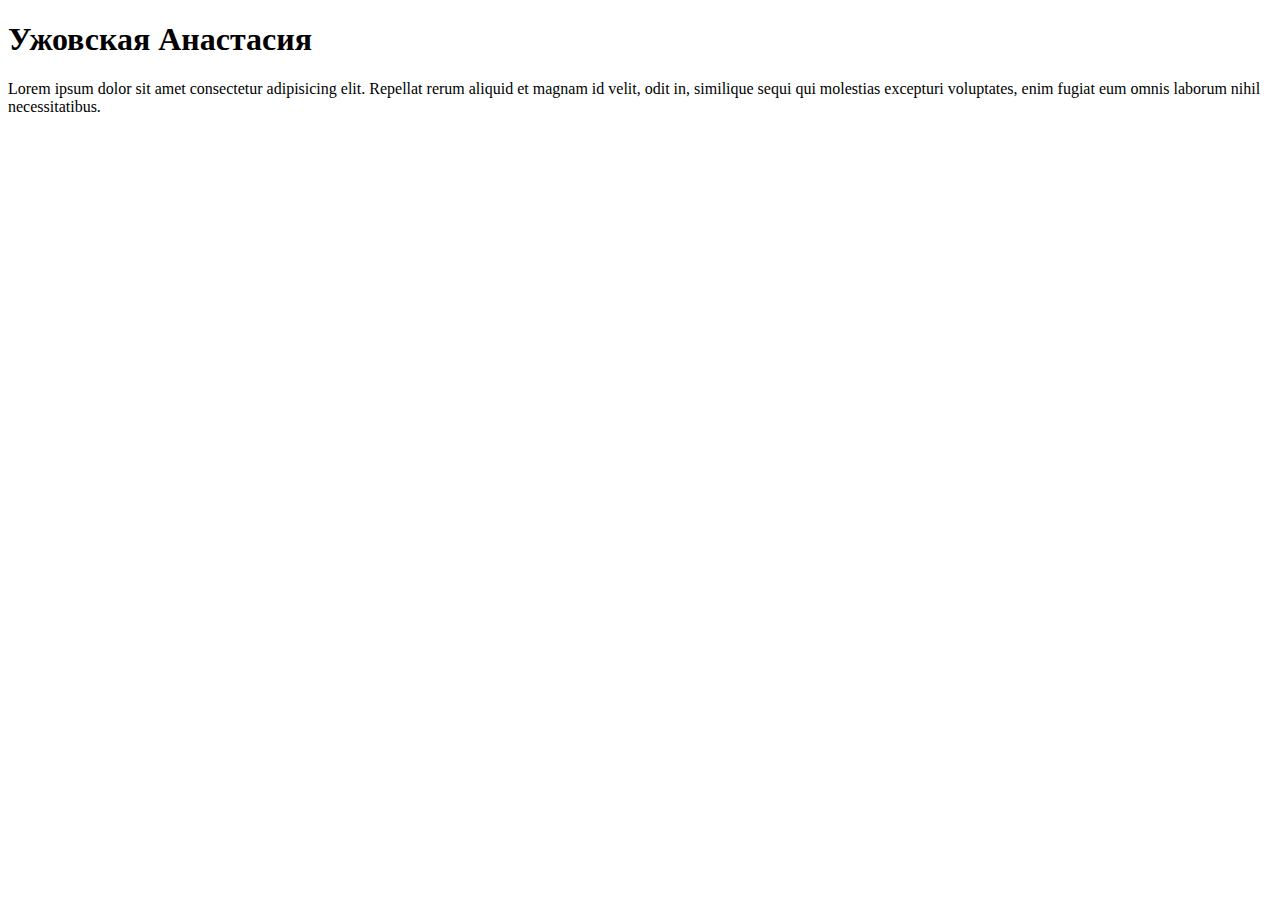
==== index.html @ d5d1568b "Добавление новой html-страницы." ====
<!DOCTYPE html>
<html lang="en">
<head>
    <meta charset="UTF-8">
    <meta http-equiv="X-UA-Compatible" content="IE=edge">
    <meta name="viewport" content="width=device-width, initial-scale=1.0">
    <title>Github Test</title>
</head>
<body>
    <h1>Ужовская Анастасия</h1>
    <p>Lorem ipsum dolor sit amet consectetur adipisicing elit. Repellat rerum aliquid et magnam id velit, odit in, similique sequi qui molestias excepturi voluptates, enim fugiat eum omnis laborum nihil necessitatibus.</p>
    
</body>
</html>
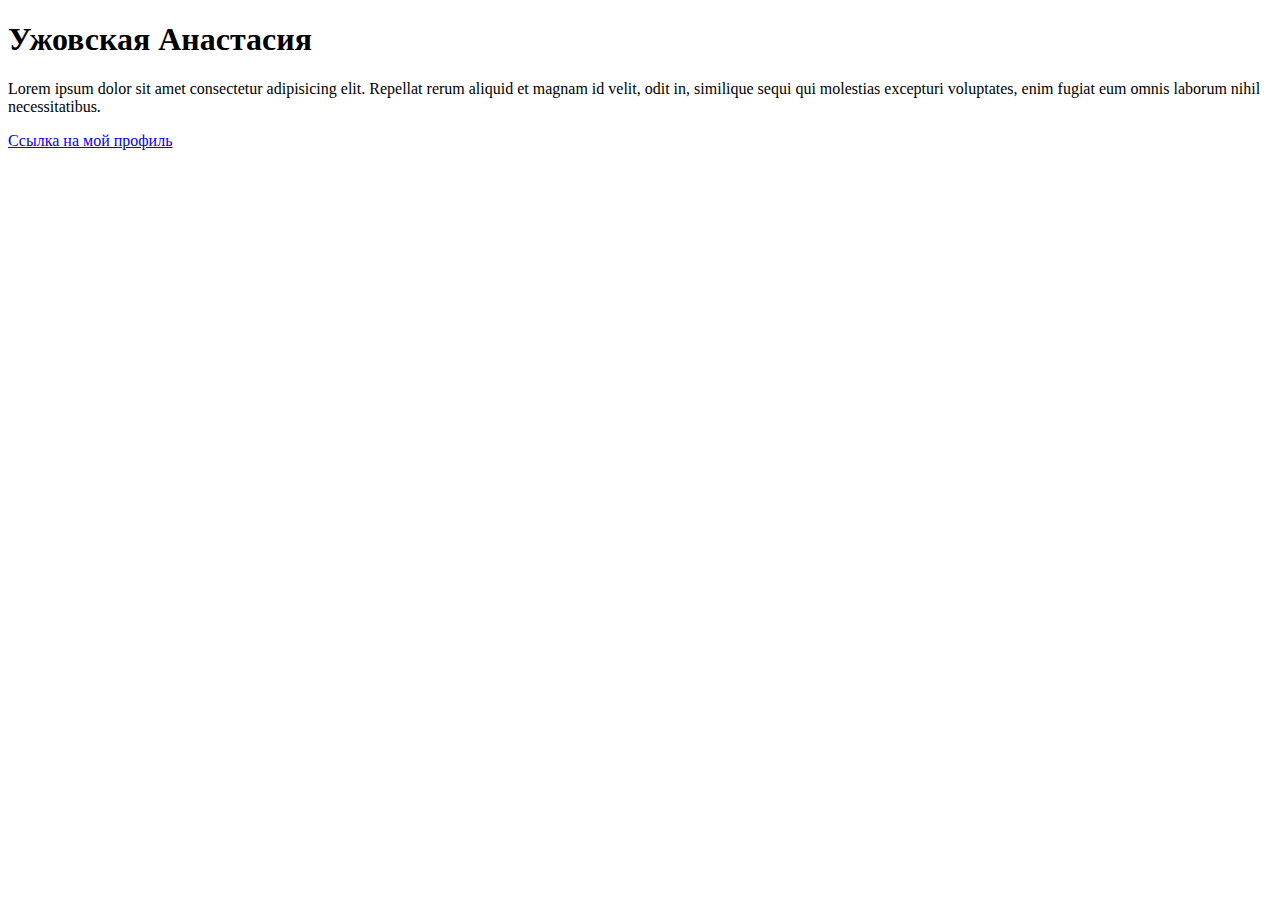
==== commit 029af609: "Добавление ссылки на профиль." ====
--- a/index.html
+++ b/index.html
@@ -9,6 +9,6 @@
 <body>
     <h1>Ужовская Анастасия</h1>
     <p>Lorem ipsum dolor sit amet consectetur adipisicing elit. Repellat rerum aliquid et magnam id velit, odit in, similique sequi qui molestias excepturi voluptates, enim fugiat eum omnis laborum nihil necessitatibus.</p>
-    
+    <a href="https://portal.edu.asu.ru/course/view.php?id=10300">Ссылка на мой профиль</a>
 </body>
-</html>+</html>
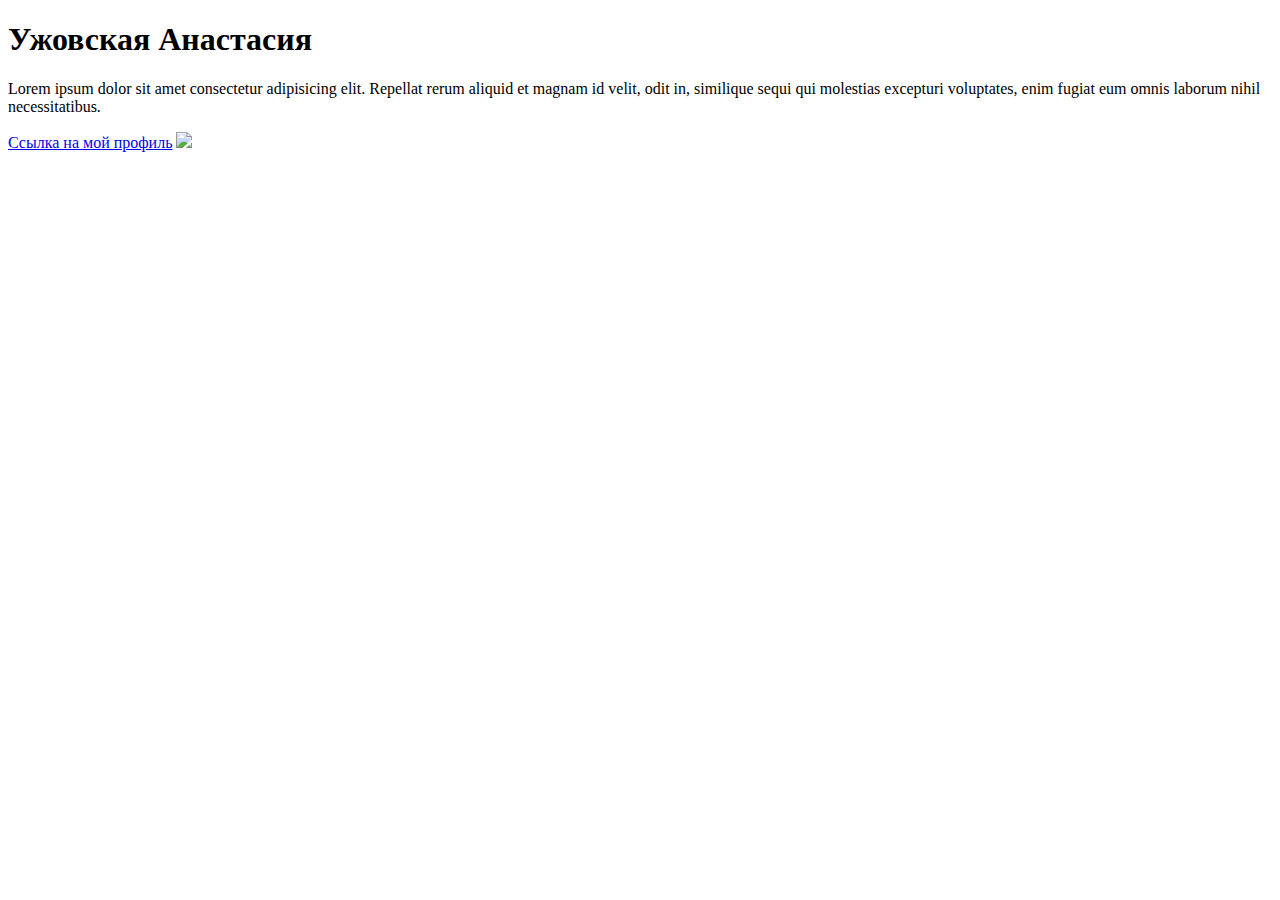
==== commit 31eba3b0: "Add image" ====
--- a/index.html
+++ b/index.html
@@ -10,5 +10,6 @@
     <h1>Ужовская Анастасия</h1>
     <p>Lorem ipsum dolor sit amet consectetur adipisicing elit. Repellat rerum aliquid et magnam id velit, odit in, similique sequi qui molestias excepturi voluptates, enim fugiat eum omnis laborum nihil necessitatibus.</p>
     <a href="https://portal.edu.asu.ru/course/view.php?id=10300">Ссылка на мой профиль</a>
+    <img src="https://old.bigenc.ru/media/2018/01/30/1235931534/36359.jpg">
 </body>
 </html>
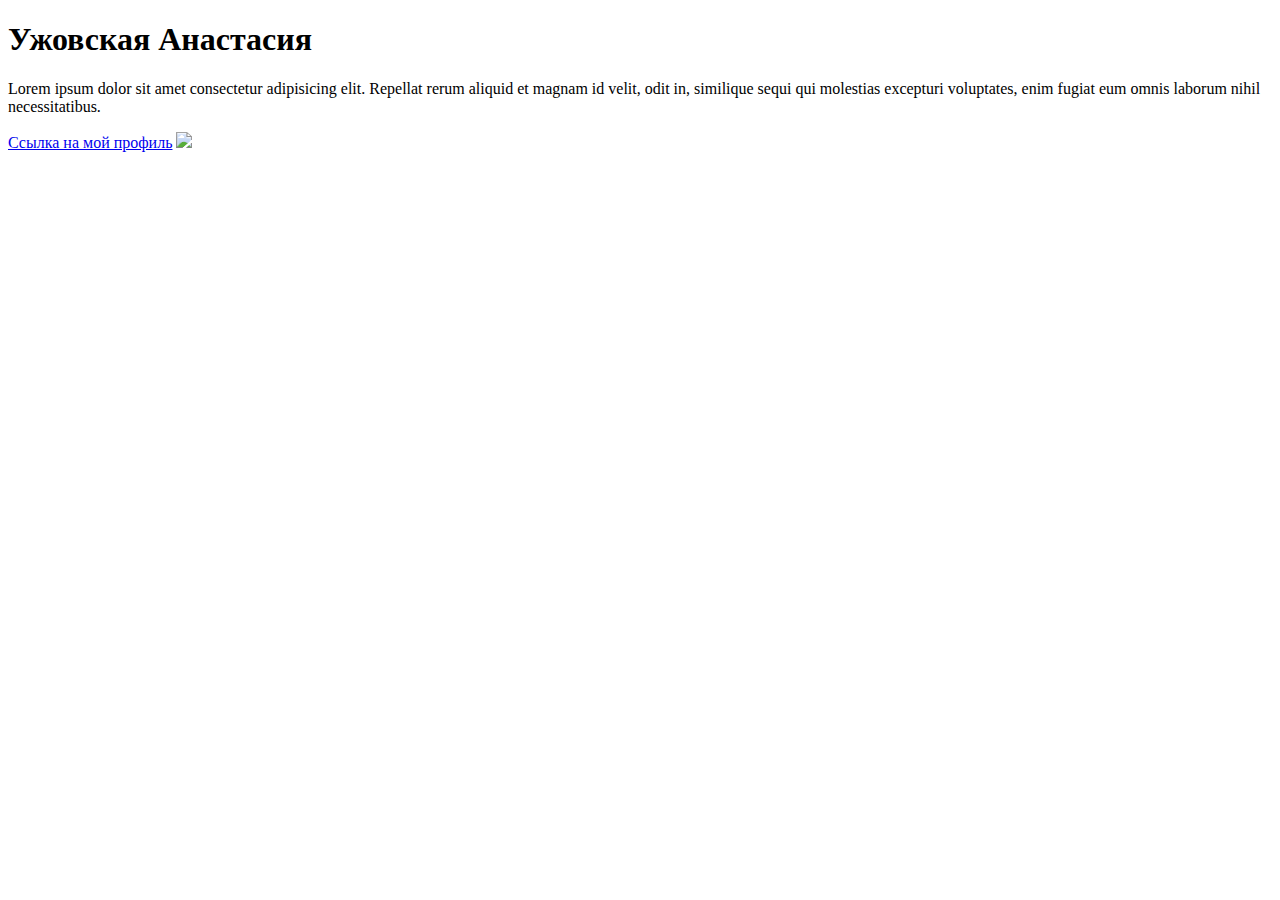
==== commit 272fa137: "Первый коммит" ====
--- a/index.html
+++ b/index.html
@@ -4,7 +4,7 @@
     <meta charset="UTF-8">
     <meta http-equiv="X-UA-Compatible" content="IE=edge">
     <meta name="viewport" content="width=device-width, initial-scale=1.0">
-    <title>Github Test</title>
+    <title>Github Test Первый коммит</title>
 </head>
 <body>
     <h1>Ужовская Анастасия</h1>
